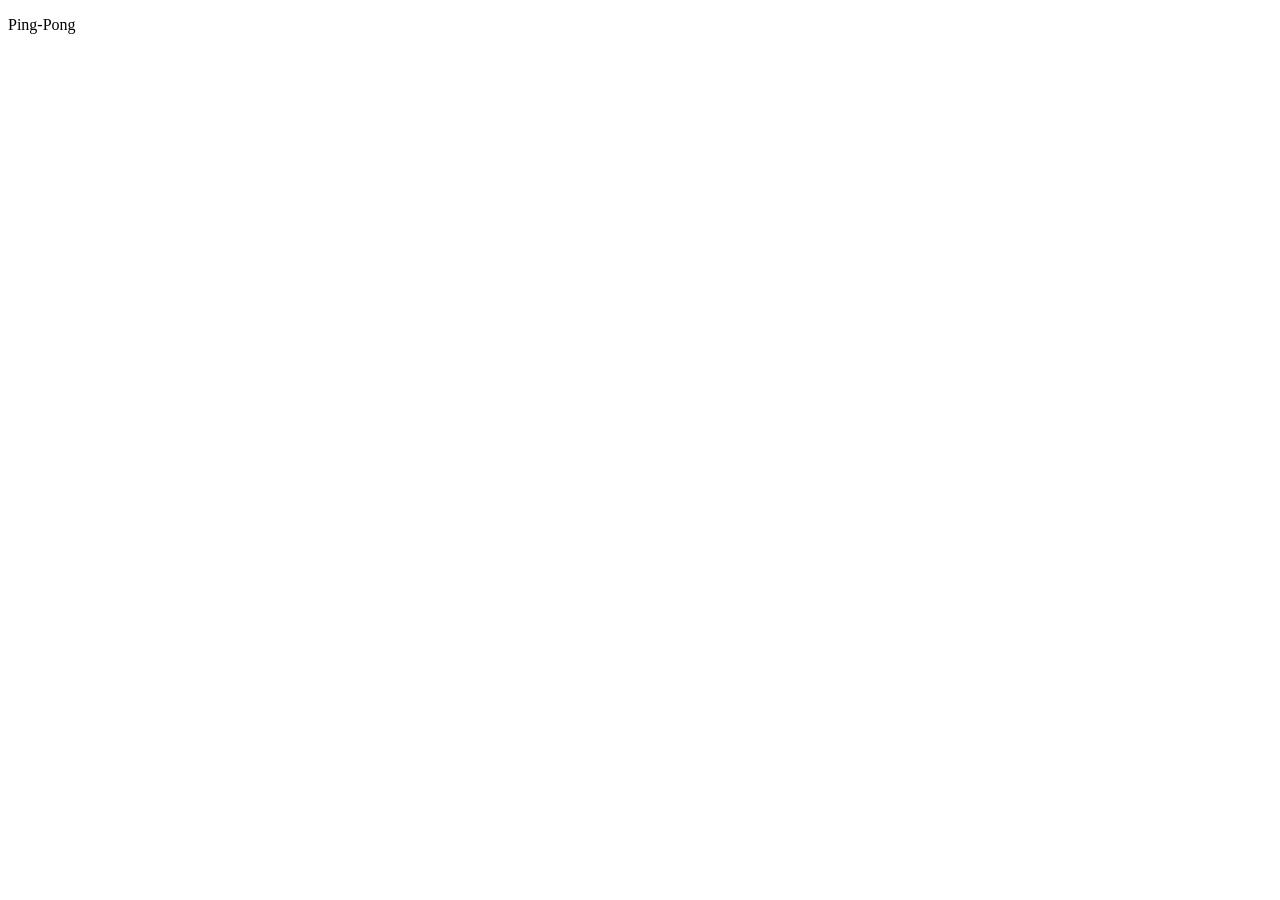
==== index.html @ c3fbc06a "Renamed ping-pong.html to home.html" ====
<!DOCTYPE html>
<html lang="en">
<head>
    <meta charset="UTF-8">
    <meta name="viewport" content="width=device-width, initial-scale=1.0">
    <title>ping-Pong</title>
    <link rel="stylesheet" href="ping-Pong.css">
</head>
<body>
<p>Ping-Pong</p>
    <canvas></canvas>



    <script src="ping-Pong.js"></script>
</body>
</html>
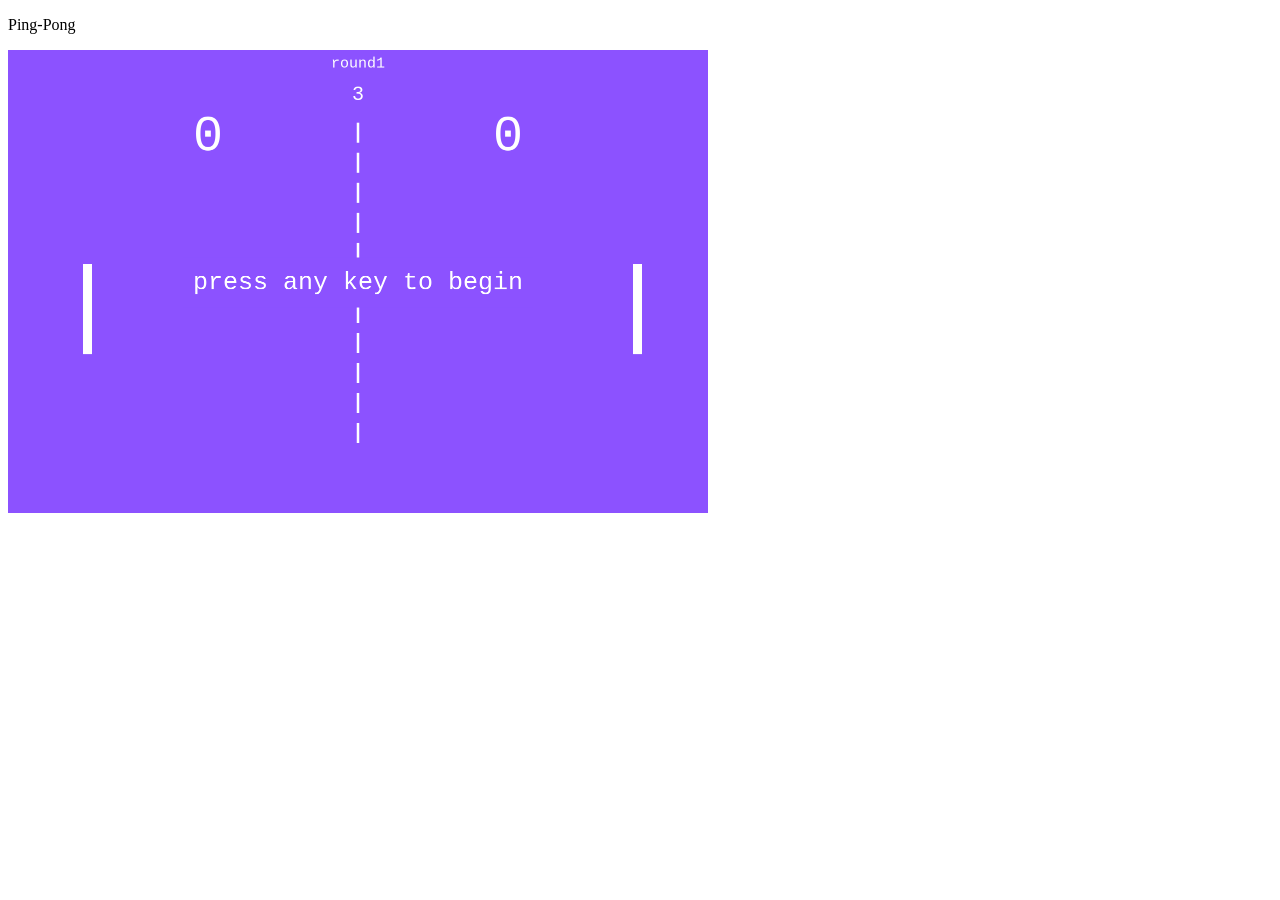
==== commit 4d170095: "a small spellin mistake" ====
--- a/index.html
+++ b/index.html
@@ -1,17 +1,20 @@
 <!DOCTYPE html>
 <html lang="en">
+
 <head>
     <meta charset="UTF-8">
     <meta name="viewport" content="width=device-width, initial-scale=1.0">
     <title>ping-Pong</title>
     <link rel="stylesheet" href="ping-Pong.css">
 </head>
+
 <body>
-<p>Ping-Pong</p>
+    <p>Ping-Pong</p>
     <canvas></canvas>
 
 
 
-    <script src="ping-Pong.js"></script>
+    <script src="ping-pong.js"></script>
 </body>
+
 </html>
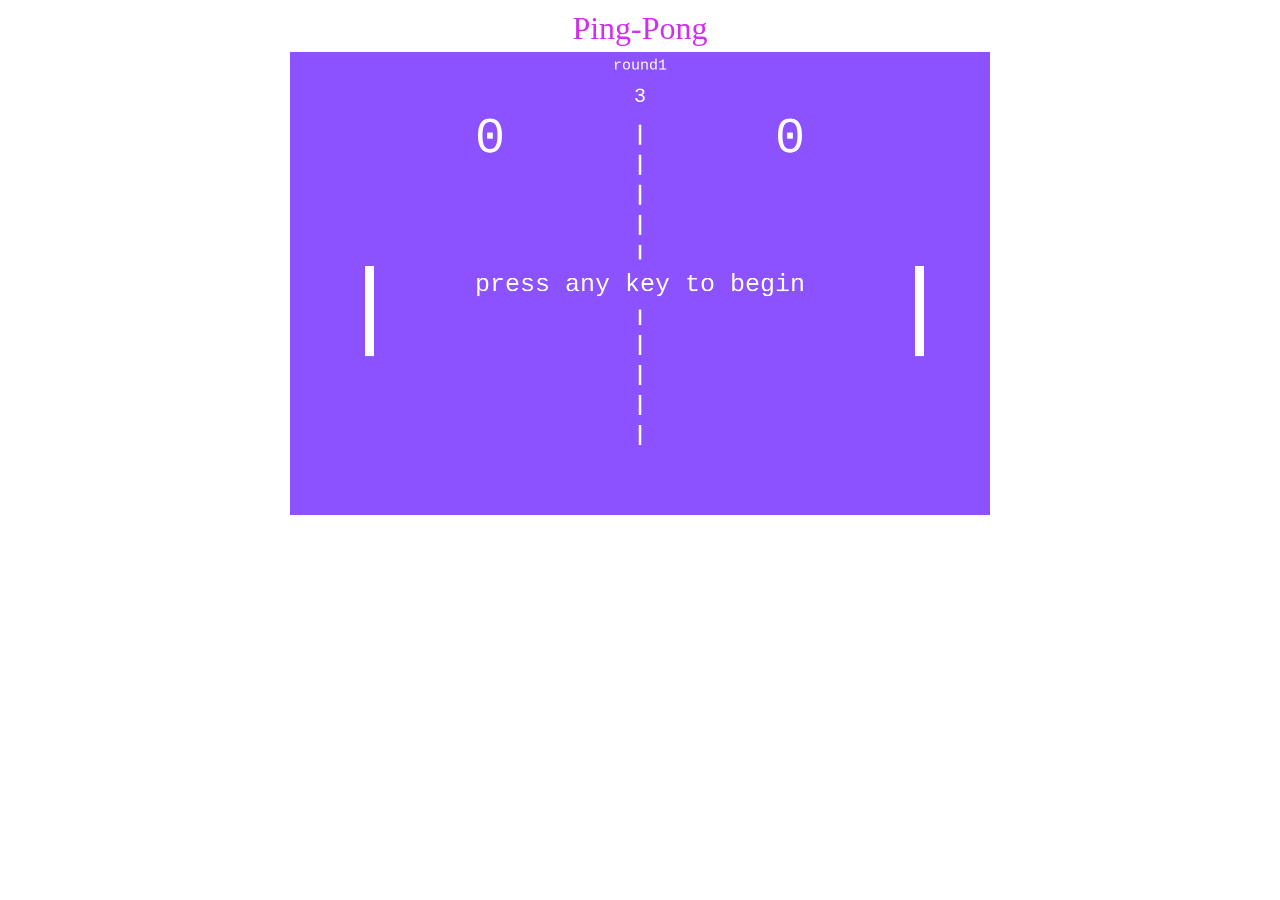
==== commit fa29cc7b: "a small spelling mistake" ====
--- a/index.html
+++ b/index.html
@@ -5,7 +5,7 @@
     <meta charset="UTF-8">
     <meta name="viewport" content="width=device-width, initial-scale=1.0">
     <title>ping-Pong</title>
-    <link rel="stylesheet" href="ping-Pong.css">
+    <link rel="stylesheet" href="ping-pong.css">
 </head>
 
 <body>
--- a/ping-pong.css
+++ b/ping-pong.css
@@ -0,0 +1,20 @@
+* {
+	font-family: 'poppins', sans-serif;
+}
+
+body {
+	text-align: center;
+	justify-content: center;
+	display: flex;
+	align-items: center;
+	color: #d02ff0;
+	flex-direction: column;
+	margin: 0;
+	background-size: 400% 400%;
+}
+p{
+	margin: 5px 0px 0px  0px;
+	padding: 5px 25px;
+	font-size: xx-large;
+	font-family: fangsong;
+}
